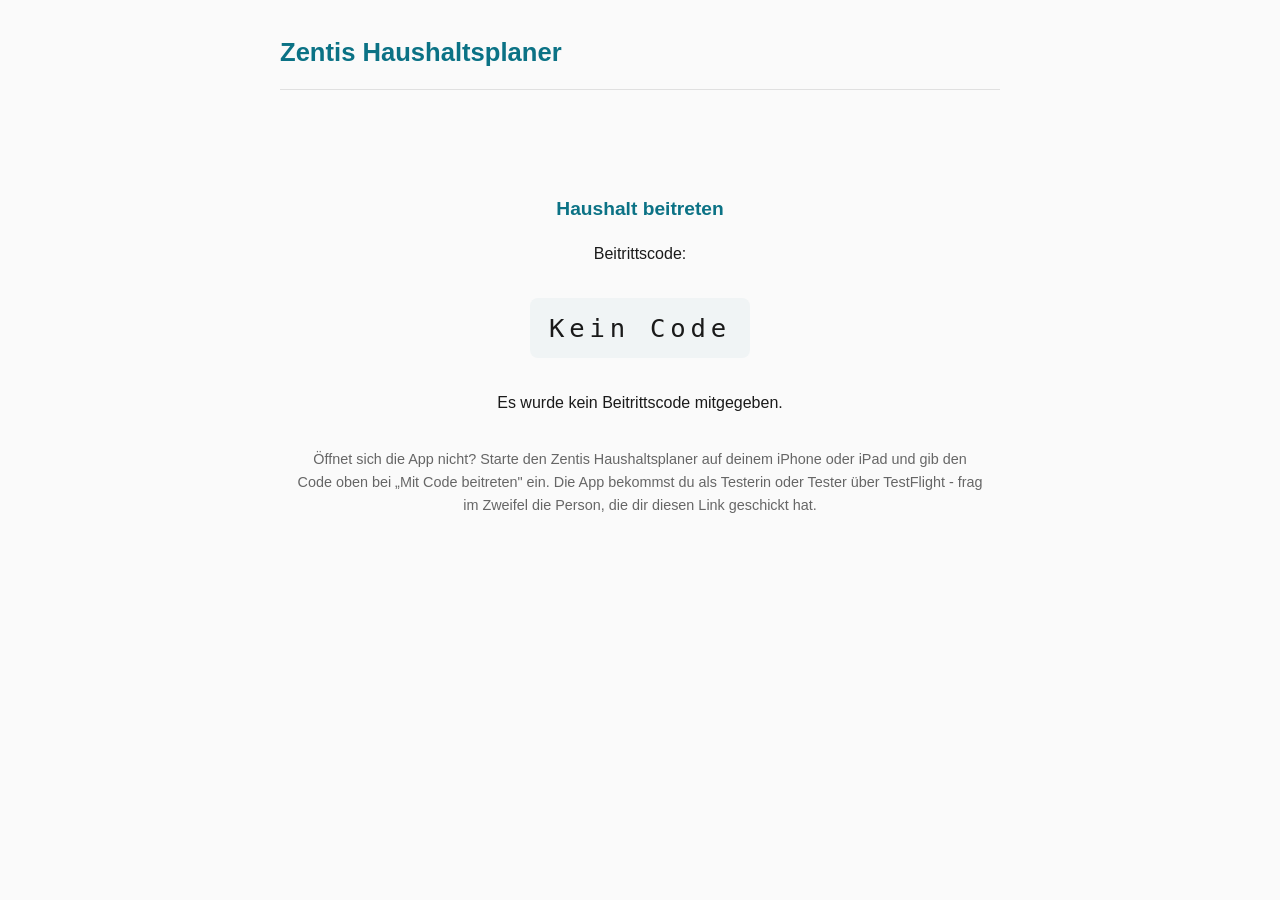
==== join/index.html @ 7edae863 "Beitritts-Seite: join/ mit Code-Anzeige und Weiterleitung in die App Liest ?code= aus der URL, zeigt" ====
<!DOCTYPE html>
<html lang="de">
<head>
  <meta charset="UTF-8">
  <meta name="viewport" content="width=device-width, initial-scale=1.0">
  <title>Zentis Haushaltsplaner - Haushalt beitreten</title>
  <link rel="stylesheet" href="../style.css">
  <style>
    .center { text-align: center; padding: 2rem 1rem; }
    .code-box {
      display: inline-block;
      font-family: ui-monospace, SFMono-Regular, Menlo, monospace;
      font-size: 1.6rem;
      letter-spacing: 0.3rem;
      padding: 0.6rem 1.2rem;
      background: #f0f4f5;
      border-radius: 8px;
      margin: 1rem 0;
    }
    .btn-primary {
      display: inline-block;
      padding: 0.8rem 1.6rem;
      background: var(--color-accent);
      color: white;
      text-decoration: none;
      border-radius: 8px;
      font-weight: 600;
      margin: 0.5rem;
    }
  </style>
</head>
<body>
  <main>
    <header>
      <h1>Zentis Haushaltsplaner</h1>
    </header>

    <div class="center">
      <h2>Haushalt beitreten</h2>
      <p>Beitrittscode:</p>
      <div class="code-box" id="code-display">…</div>
      <p id="status-text">Versuche, die App zu öffnen…</p>
      <p>
        <a class="btn-primary" id="retry-link" href="#" style="display:none;">App erneut öffnen</a>
      </p>
      <p style="margin-top: 2rem; color: #666; font-size: 0.9rem;">
        Öffnet sich die App nicht? Starte den Zentis Haushaltsplaner auf deinem
        iPhone oder iPad und gib den Code oben bei „Mit Code beitreten" ein.
        Die App bekommst du als Testerin oder Tester über TestFlight - frag im
        Zweifel die Person, die dir diesen Link geschickt hat.
      </p>
    </div>
  </main>

  <script>
    (function () {
      var params = new URLSearchParams(window.location.search);
      var code = (params.get('code') || '').toUpperCase().trim();

      var displayEl = document.getElementById('code-display');
      var statusEl = document.getElementById('status-text');
      var retryLink = document.getElementById('retry-link');

      if (!code) {
        displayEl.textContent = 'Kein Code';
        statusEl.textContent = 'Es wurde kein Beitrittscode mitgegeben.';
        return;
      }

      displayEl.textContent = code;

      var deepLink = 'zentishaushalt://join?code=' + encodeURIComponent(code);
      retryLink.href = deepLink;

      var ua = navigator.userAgent || navigator.vendor || '';
      var isIOS = /iPad|iPhone|iPod/.test(ua);

      if (!isIOS) {
        statusEl.textContent = 'Öffne den Link auf deinem iPhone oder iPad, um direkt in die App zu springen.';
        retryLink.style.display = 'inline-block';
        return;
      }

      function zeigeFallback() {
        statusEl.textContent = 'App nicht geöffnet? Tippe auf den Knopf oder gib den Code manuell ein.';
        retryLink.style.display = 'inline-block';
      }

      // 1,5s warten - wenn die App nicht aufpoppt, Hinweis + Knopf zeigen.
      var fallbackTimer = setTimeout(zeigeFallback, 1500);
      // Verdraengt die App den Tab in den Hintergrund, Timer abbrechen.
      window.addEventListener('pagehide', function () { clearTimeout(fallbackTimer); });
      window.addEventListener('blur', function () { clearTimeout(fallbackTimer); });
      document.addEventListener('visibilitychange', function () {
        if (document.hidden) clearTimeout(fallbackTimer);
      });

      // Versuch, die App zu oeffnen.
      window.location.href = deepLink;
    })();
  </script>
</body>
</html>
---- style.css ----
:root {
  --color-bg: #fafafa;
  --color-fg: #1a1a1a;
  --color-muted: #555;
  --color-accent: #0B7285;
  --color-border: #e0e0e0;
  --max-width: 720px;
}

* { box-sizing: border-box; }

body {
  font-family: -apple-system, BlinkMacSystemFont, "Segoe UI", Roboto, Helvetica, Arial, sans-serif;
  background: var(--color-bg);
  color: var(--color-fg);
  line-height: 1.6;
  margin: 0;
  padding: 2rem 1rem;
}

main {
  max-width: var(--max-width);
  margin: 0 auto;
}

header {
  border-bottom: 1px solid var(--color-border);
  padding-bottom: 1rem;
  margin-bottom: 2rem;
}

header h1 {
  margin: 0;
  font-size: 1.6rem;
  color: var(--color-accent);
}

header nav {
  margin-top: 0.75rem;
  font-size: 0.9rem;
}

header nav a {
  color: var(--color-muted);
  text-decoration: none;
  margin-right: 1rem;
}

header nav a:hover {
  color: var(--color-accent);
  text-decoration: underline;
}

h2 {
  margin-top: 2.5rem;
  font-size: 1.2rem;
  color: var(--color-accent);
}

h3 {
  margin-top: 1.5rem;
  font-size: 1rem;
}

a {
  color: var(--color-accent);
}

ul {
  padding-left: 1.5rem;
}

li {
  margin-bottom: 0.4rem;
}

footer {
  margin-top: 3rem;
  padding-top: 1rem;
  border-top: 1px solid var(--color-border);
  font-size: 0.85rem;
  color: var(--color-muted);
}

code {
  background: #efefef;
  padding: 0.1rem 0.3rem;
  border-radius: 3px;
  font-size: 0.9em;
}
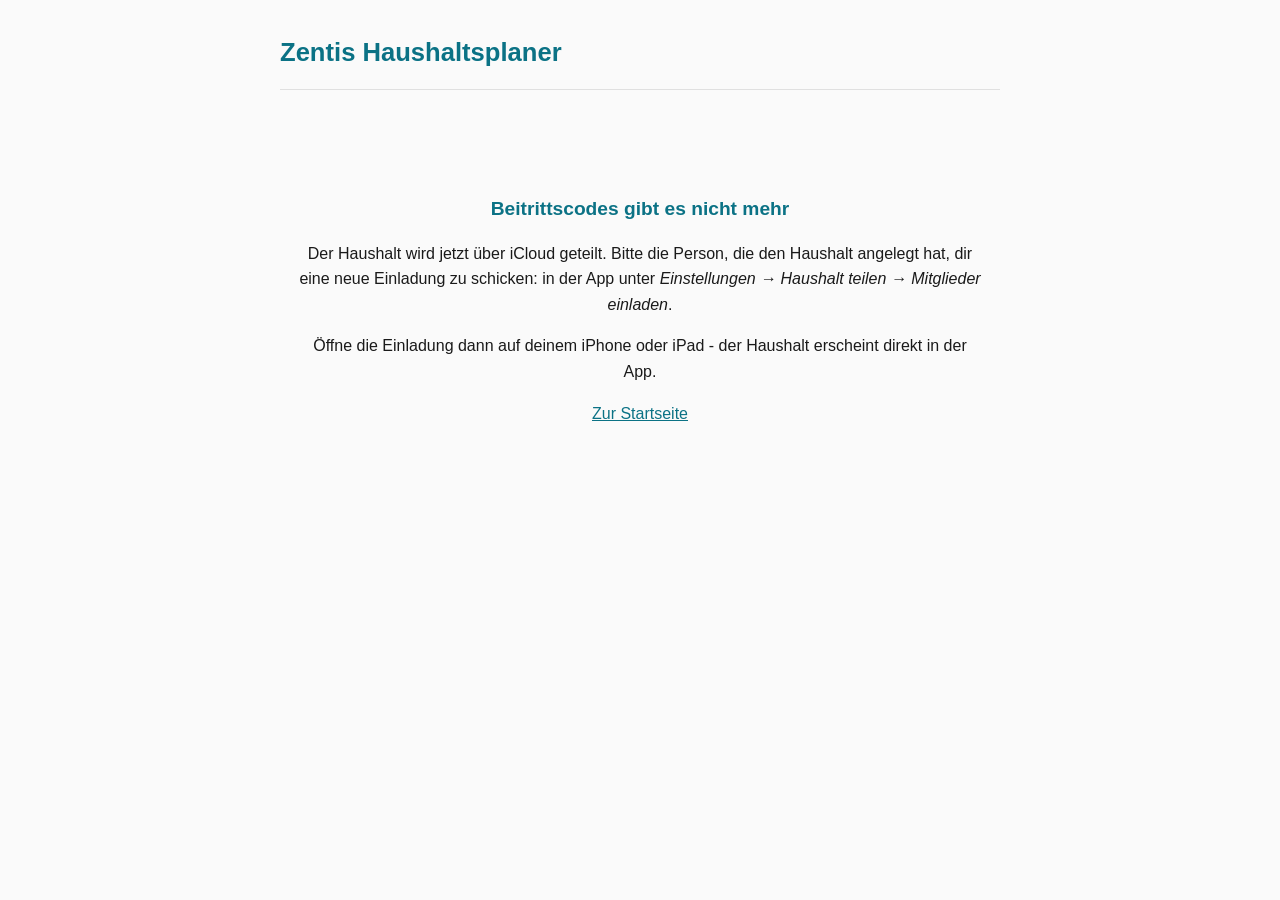
==== commit d4995701: "Datenschutz und Hilfeseiten auf iCloud umgestellt - Datenschutzerklärung: Daten liegen im eigenen iC" ====
--- a/join/index.html
+++ b/join/index.html
@@ -7,26 +7,6 @@
   <link rel="stylesheet" href="../style.css">
   <style>
     .center { text-align: center; padding: 2rem 1rem; }
-    .code-box {
-      display: inline-block;
-      font-family: ui-monospace, SFMono-Regular, Menlo, monospace;
-      font-size: 1.6rem;
-      letter-spacing: 0.3rem;
-      padding: 0.6rem 1.2rem;
-      background: #f0f4f5;
-      border-radius: 8px;
-      margin: 1rem 0;
-    }
-    .btn-primary {
-      display: inline-block;
-      padding: 0.8rem 1.6rem;
-      background: var(--color-accent);
-      color: white;
-      text-decoration: none;
-      border-radius: 8px;
-      font-weight: 600;
-      margin: 0.5rem;
-    }
   </style>
 </head>
 <body>
@@ -36,68 +16,18 @@
     </header>
 
     <div class="center">
-      <h2>Haushalt beitreten</h2>
-      <p>Beitrittscode:</p>
-      <div class="code-box" id="code-display">…</div>
-      <p id="status-text">Versuche, die App zu öffnen…</p>
+      <h2>Beitrittscodes gibt es nicht mehr</h2>
       <p>
-        <a class="btn-primary" id="retry-link" href="#" style="display:none;">App erneut öffnen</a>
+        Der Haushalt wird jetzt über iCloud geteilt. Bitte die Person, die den Haushalt
+        angelegt hat, dir eine neue Einladung zu schicken: in der App unter
+        <em>Einstellungen → Haushalt teilen → Mitglieder einladen</em>.
       </p>
-      <p style="margin-top: 2rem; color: #666; font-size: 0.9rem;">
-        Öffnet sich die App nicht? Starte den Zentis Haushaltsplaner auf deinem
-        iPhone oder iPad und gib den Code oben bei „Mit Code beitreten" ein.
-        Die App bekommst du als Testerin oder Tester über TestFlight - frag im
-        Zweifel die Person, die dir diesen Link geschickt hat.
+      <p>
+        Öffne die Einladung dann auf deinem iPhone oder iPad - der Haushalt erscheint
+        direkt in der App.
       </p>
+      <p><a href="../index.html">Zur Startseite</a></p>
     </div>
   </main>
-
-  <script>
-    (function () {
-      var params = new URLSearchParams(window.location.search);
-      var code = (params.get('code') || '').toUpperCase().trim();
-
-      var displayEl = document.getElementById('code-display');
-      var statusEl = document.getElementById('status-text');
-      var retryLink = document.getElementById('retry-link');
-
-      if (!code) {
-        displayEl.textContent = 'Kein Code';
-        statusEl.textContent = 'Es wurde kein Beitrittscode mitgegeben.';
-        return;
-      }
-
-      displayEl.textContent = code;
-
-      var deepLink = 'zentishaushalt://join?code=' + encodeURIComponent(code);
-      retryLink.href = deepLink;
-
-      var ua = navigator.userAgent || navigator.vendor || '';
-      var isIOS = /iPad|iPhone|iPod/.test(ua);
-
-      if (!isIOS) {
-        statusEl.textContent = 'Öffne den Link auf deinem iPhone oder iPad, um direkt in die App zu springen.';
-        retryLink.style.display = 'inline-block';
-        return;
-      }
-
-      function zeigeFallback() {
-        statusEl.textContent = 'App nicht geöffnet? Tippe auf den Knopf oder gib den Code manuell ein.';
-        retryLink.style.display = 'inline-block';
-      }
-
-      // 1,5s warten - wenn die App nicht aufpoppt, Hinweis + Knopf zeigen.
-      var fallbackTimer = setTimeout(zeigeFallback, 1500);
-      // Verdraengt die App den Tab in den Hintergrund, Timer abbrechen.
-      window.addEventListener('pagehide', function () { clearTimeout(fallbackTimer); });
-      window.addEventListener('blur', function () { clearTimeout(fallbackTimer); });
-      document.addEventListener('visibilitychange', function () {
-        if (document.hidden) clearTimeout(fallbackTimer);
-      });
-
-      // Versuch, die App zu oeffnen.
-      window.location.href = deepLink;
-    })();
-  </script>
 </body>
 </html>
